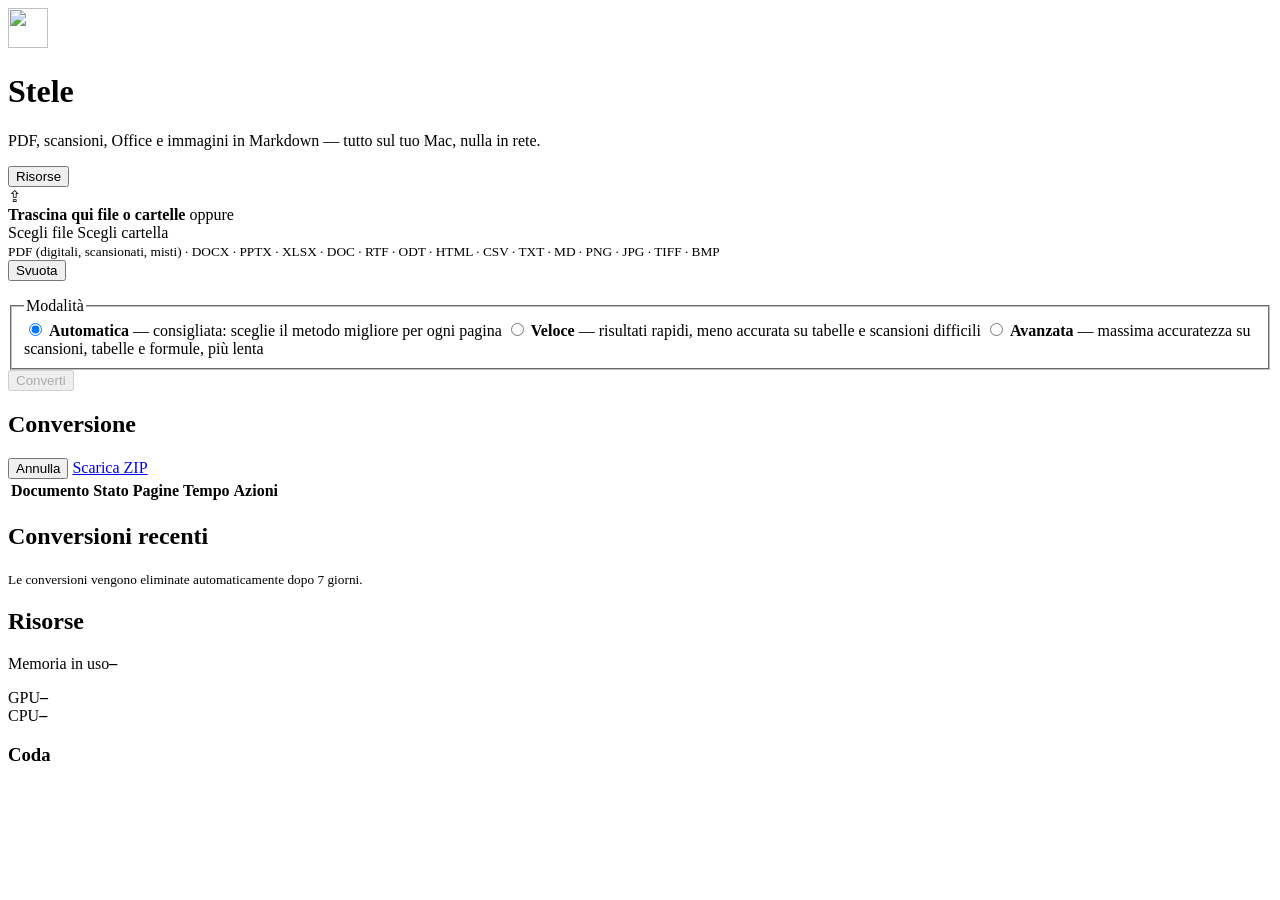
==== frontend/index.html @ 41034f6b "feat: add offline document-to-Markdown conversion app" ====
<!doctype html>
<html lang="it">
<head>
<meta charset="utf-8">
<meta name="viewport" content="width=device-width,initial-scale=1">
<title>Stele</title>
<link rel="icon" href="/static/logo.svg" type="image/svg+xml">
<link rel="stylesheet" href="/static/style.css">
</head>
<body>
<header class="top">
  <div class="brand">
    <img class="logo" src="/static/logo.svg" alt="" width="40" height="40">
    <div><h1>Stele</h1><p>PDF, scansioni, Office e immagini in Markdown — tutto sul tuo Mac, nulla in rete.</p></div>
  </div>
  <button id="toggle-res" class="ghost" aria-expanded="true" aria-controls="resources">Risorse</button>
</header>

<main class="layout">
  <section class="work">
    <div class="card">
      <div id="drop" class="drop" tabindex="0" role="button" aria-label="Trascina qui file o cartelle, oppure premi Invio per sceglierli">
        <div class="drop-icon" aria-hidden="true">⇪</div>
        <strong>Trascina qui file o cartelle</strong>
        <span>oppure</span>
        <div class="row">
          <label class="btn">Scegli file<input id="pick-files" type="file" multiple hidden></label>
          <label class="btn">Scegli cartella<input id="pick-folder" type="file" webkitdirectory multiple hidden></label>
        </div>
        <small>PDF (digitali, scansionati, misti) · DOCX · PPTX · XLSX · DOC · RTF · ODT · HTML · CSV · TXT · MD · PNG · JPG · TIFF · BMP</small>
      </div>

      <div id="selection" class="selection hidden">
        <div class="sel-head">
          <strong id="sel-count"></strong>
          <button id="sel-clear" class="link">Svuota</button>
        </div>
        <ul id="sel-types" class="chips"></ul>
      </div>

      <fieldset class="modes">
        <legend>Modalità</legend>
        <label class="mode"><input type="radio" name="mode" value="auto" checked>
          <span><b>Automatica</b> — consigliata: sceglie il metodo migliore per ogni pagina</span></label>
        <label class="mode"><input type="radio" name="mode" value="fast">
          <span><b>Veloce</b> — risultati rapidi, meno accurata su tabelle e scansioni difficili</span></label>
        <label class="mode"><input type="radio" name="mode" value="advanced">
          <span><b>Avanzata</b> — massima accuratezza su scansioni, tabelle e formule, più lenta</span></label>
      </fieldset>
      <button id="start" class="primary" disabled>Converti</button>
      <div id="upload-status" class="muted" aria-live="polite"></div>
    </div>

    <div id="job" class="card hidden" aria-live="polite">
      <div class="job-head">
        <div>
          <h2 id="job-title">Conversione</h2>
          <div id="job-summary" class="summary"></div>
        </div>
        <div class="row">
          <button id="job-cancel" class="ghost">Annulla</button>
          <a id="job-zip" class="btn primary big disabled" href="#" aria-disabled="true">Scarica ZIP</a>
        </div>
      </div>
      <div class="bar" role="progressbar" aria-label="Avanzamento"><div id="job-bar"></div></div>
      <div id="job-message" class="message hidden"></div>
      <div class="table-wrap">
        <table class="files">
          <thead><tr><th>Documento</th><th>Stato</th><th>Pagine</th><th>Tempo</th><th><span class="sr">Azioni</span></th></tr></thead>
          <tbody id="files"></tbody>
        </table>
      </div>
    </div>

    <div class="card">
      <h2>Conversioni recenti</h2>
      <ul id="history" class="history"></ul>
      <small class="muted">Le conversioni vengono eliminate automaticamente dopo 7 giorni.</small>
    </div>
  </section>

  <aside id="resources" class="card resources">
    <h2>Risorse</h2>
    <div class="metric">
      <div class="metric-head"><span>Memoria in uso</span><b id="mem-text">–</b></div>
      <div class="gauge"><div id="mem-bar"></div><i id="mem-emergency" title="Oltre questa soglia nessuna nuova conversione parte"></i></div>
      <dl id="mem-detail" class="kv"></dl>
    </div>
    <div class="metric">
      <div class="metric-head"><span>GPU</span><b id="gpu-text">–</b></div>
      <div class="gauge"><div id="gpu-bar"></div></div>
    </div>
    <div class="metric">
      <div class="metric-head"><span>CPU</span><b id="cpu-text">–</b></div>
      <div class="gauge"><div id="cpu-bar"></div></div>
    </div>
    <h3>Coda</h3>
    <div id="queue" class="counts"></div>
    <div id="engine-warning" class="err small hidden"></div>
  </aside>
</main>

<dialog id="preview">
  <div class="dlg-head">
    <strong id="preview-title"></strong>
    <div class="row">
      <button id="preview-raw" class="ghost">Sorgente Markdown</button>
      <button id="preview-close" class="ghost" aria-label="Chiudi anteprima">✕</button>
    </div>
  </div>
  <iframe id="preview-frame" sandbox="allow-same-origin" title="Anteprima del documento"></iframe>
  <pre id="preview-src" class="hidden"></pre>
</dialog>

<script src="/static/markdown.js"></script>
<script src="/static/app.js"></script>
</body>
</html>
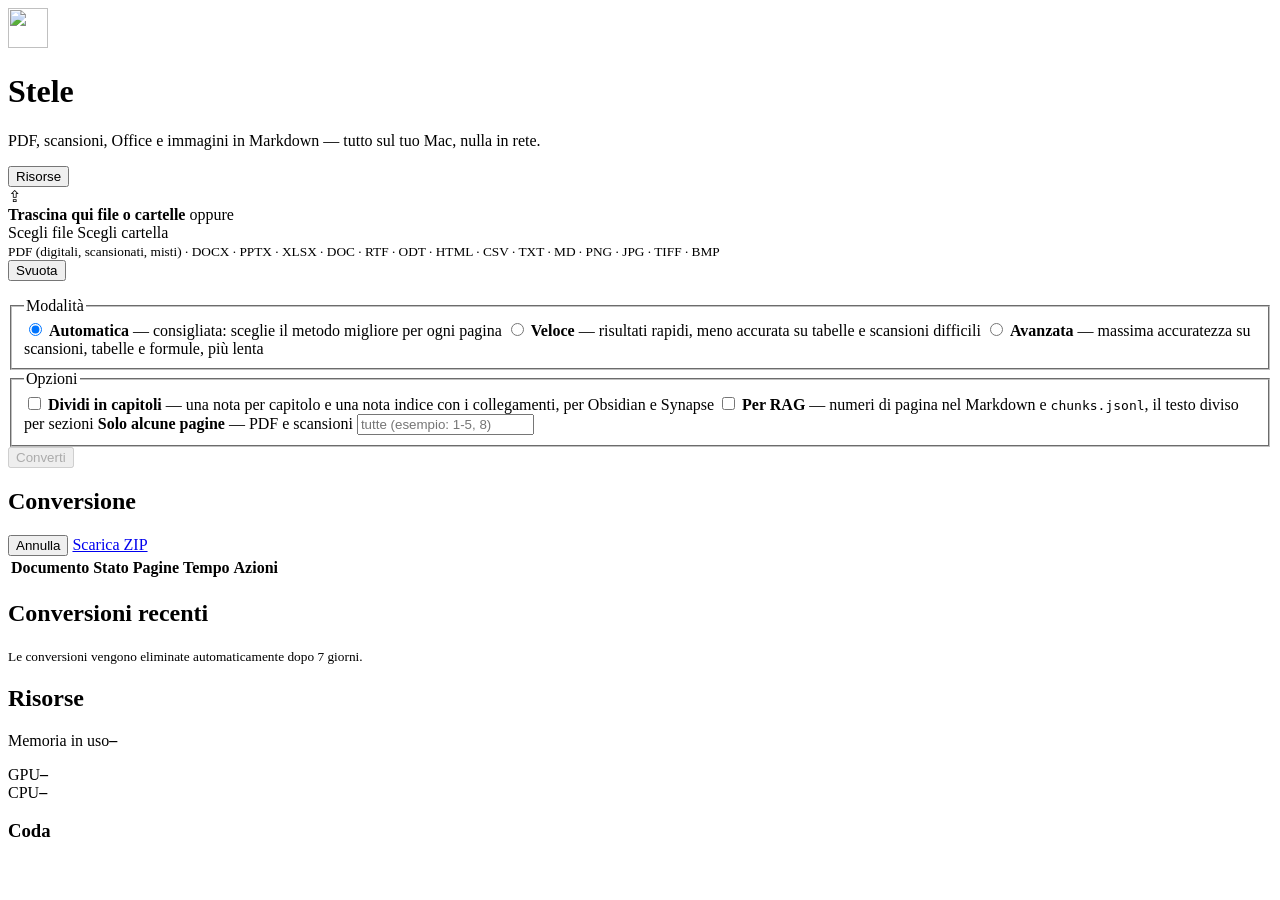
==== commit c35d358b: "feat: RAG option (page markers + chunks.jsonl)" ====
--- a/frontend/index.html
+++ b/frontend/index.html
@@ -46,6 +46,15 @@
           <span><b>Veloce</b> — risultati rapidi, meno accurata su tabelle e scansioni difficili</span></label>
         <label class="mode"><input type="radio" name="mode" value="advanced">
           <span><b>Avanzata</b> — massima accuratezza su scansioni, tabelle e formule, più lenta</span></label>
+      </fieldset>
+      <fieldset class="options">
+        <legend>Opzioni</legend>
+        <label class="option"><input id="opt-split" type="checkbox">
+          <span><b>Dividi in capitoli</b> — una nota per capitolo e una nota indice con i collegamenti, per Obsidian e Synapse</span></label>
+        <label class="option"><input id="opt-rag" type="checkbox">
+          <span><b>Per RAG</b> — numeri di pagina nel Markdown e <code>chunks.jsonl</code>, il testo diviso per sezioni</span></label>
+        <label class="option pages"><span><b>Solo alcune pagine</b> — PDF e scansioni</span>
+          <input id="opt-pages" type="text" inputmode="numeric" placeholder="tutte (esempio: 1-5, 8)" autocomplete="off"></label>
       </fieldset>
       <button id="start" class="primary" disabled>Converti</button>
       <div id="upload-status" class="muted" aria-live="polite"></div>
@@ -104,13 +113,56 @@
   <div class="dlg-head">
     <strong id="preview-title"></strong>
     <div class="row">
-      <button id="preview-raw" class="ghost">Sorgente Markdown</button>
+      <div id="preview-tools" class="row">
+        <button id="preview-copy" class="ghost" title="Copia il Markdown negli appunti">Copia</button>
+        <button id="preview-edit-btn" class="ghost" title="Correggi il testo a mano">Modifica</button>
+        <button id="preview-compare-btn" class="ghost hidden" title="Cosa è cambiato rispetto alla versione precedente">Confronta</button>
+        <button id="preview-page-toggle" class="ghost hidden" aria-controls="preview-page" aria-pressed="false">Pagina originale</button>
+        <button id="preview-raw" class="ghost" aria-pressed="false">Markdown</button>
+      </div>
+      <div id="edit-actions" class="row hidden">
+        <button id="edit-cancel" class="ghost">Annulla</button>
+        <button id="edit-save" class="primary">Salva</button>
+      </div>
       <button id="preview-close" class="ghost" aria-label="Chiudi anteprima">✕</button>
     </div>
   </div>
-  <iframe id="preview-frame" sandbox="allow-same-origin" title="Anteprima del documento"></iframe>
-  <pre id="preview-src" class="hidden"></pre>
+  <div id="preview-feedback" class="feedback hidden" aria-live="polite">
+    <span id="feedback-text"></span>
+    <span id="feedback-buttons" class="row">
+      <button data-rate="good" class="ghost" title="Il risultato va bene così">Buono</button>
+      <button data-rate="soso" class="ghost" title="Rilegge le pagine dubbie con un motore più accurato">Così così</button>
+      <button data-rate="improve" class="ghost" title="Riconverte tutto con il metodo più accurato">Da rifare</button>
+    </span>
+    <span id="feedback-hint" class="muted small">Così così rilegge le pagine dubbie · Da rifare riconverte tutto con il metodo più accurato · la versione attuale resta confrontabile</span>
+  </div>
+  <div id="preview-review" class="review hidden"></div>
+  <div id="preview-body" class="dlg-body">
+    <figure id="preview-page" class="page hidden">
+      <div class="page-nav">
+        <button id="page-prev" class="ghost" aria-label="Pagina precedente">‹</button>
+        <span id="page-num"></span>
+        <button id="page-next" class="ghost" aria-label="Pagina successiva">›</button>
+      </div>
+      <img id="page-img" alt="Pagina originale">
+    </figure>
+    <iframe id="preview-frame" sandbox="allow-same-origin" title="Anteprima del documento"></iframe>
+    <pre id="preview-src" class="hidden"></pre>
+    <textarea id="preview-edit" class="hidden" spellcheck="true" aria-label="Testo Markdown da correggere"></textarea>
+    <section id="preview-compare" class="compare hidden" aria-label="Confronto con la versione precedente">
+      <div class="compare-head">
+        <div id="compare-summary"></div>
+        <div class="row">
+          <button id="compare-restore" class="ghost">Torna alla precedente</button>
+          <button id="compare-keep" class="primary">Tieni questa versione</button>
+        </div>
+      </div>
+      <pre id="compare-diff" class="diff"></pre>
+    </section>
+  </div>
 </dialog>
+
+<div id="toast" class="toast" role="status" aria-live="polite"></div>
 
 <script src="/static/markdown.js"></script>
 <script src="/static/app.js"></script>
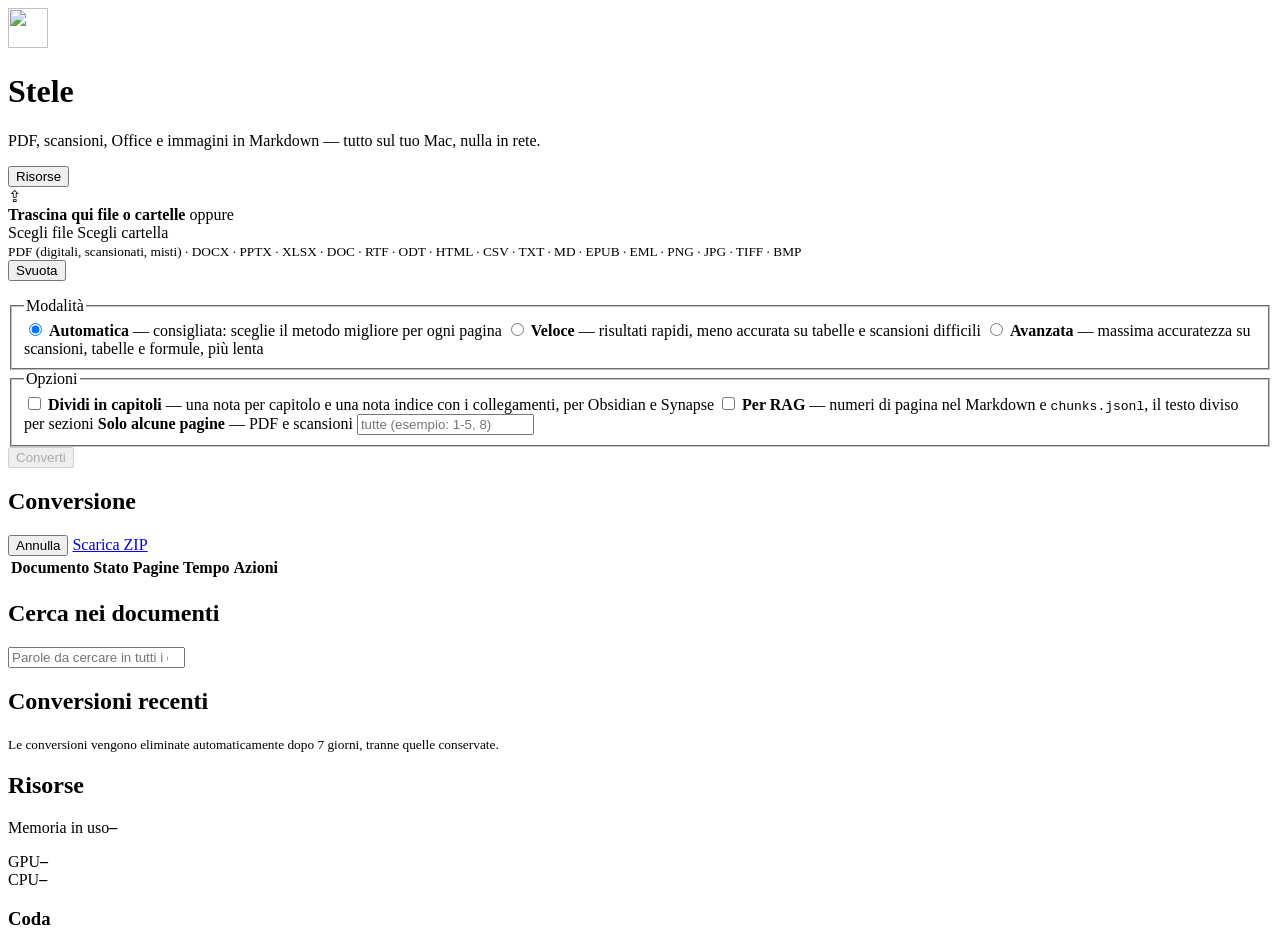
==== commit 2adb0866: "fix: UI and UX issues found in the visual review" ====
--- a/frontend/index.html
+++ b/frontend/index.html
@@ -27,7 +27,7 @@
           <label class="btn">Scegli file<input id="pick-files" type="file" multiple hidden></label>
           <label class="btn">Scegli cartella<input id="pick-folder" type="file" webkitdirectory multiple hidden></label>
         </div>
-        <small>PDF (digitali, scansionati, misti) · DOCX · PPTX · XLSX · DOC · RTF · ODT · HTML · CSV · TXT · MD · PNG · JPG · TIFF · BMP</small>
+        <small>PDF (digitali, scansionati, misti) · DOCX · PPTX · XLSX · DOC · RTF · ODT · HTML · CSV · TXT · MD · EPUB · EML · PNG · JPG · TIFF · BMP</small>
       </div>
 
       <div id="selection" class="selection hidden">
@@ -82,9 +82,15 @@
     </div>
 
     <div class="card">
+      <h2>Cerca nei documenti</h2>
+      <input id="search" type="search" placeholder="Parole da cercare in tutti i documenti convertiti" aria-label="Cerca nei documenti" autocomplete="off">
+      <ul id="search-results" class="results"></ul>
+    </div>
+
+    <div class="card">
       <h2>Conversioni recenti</h2>
       <ul id="history" class="history"></ul>
-      <small class="muted">Le conversioni vengono eliminate automaticamente dopo 7 giorni.</small>
+      <small class="muted">Le conversioni vengono eliminate automaticamente dopo 7 giorni, tranne quelle conservate.</small>
     </div>
   </section>
 
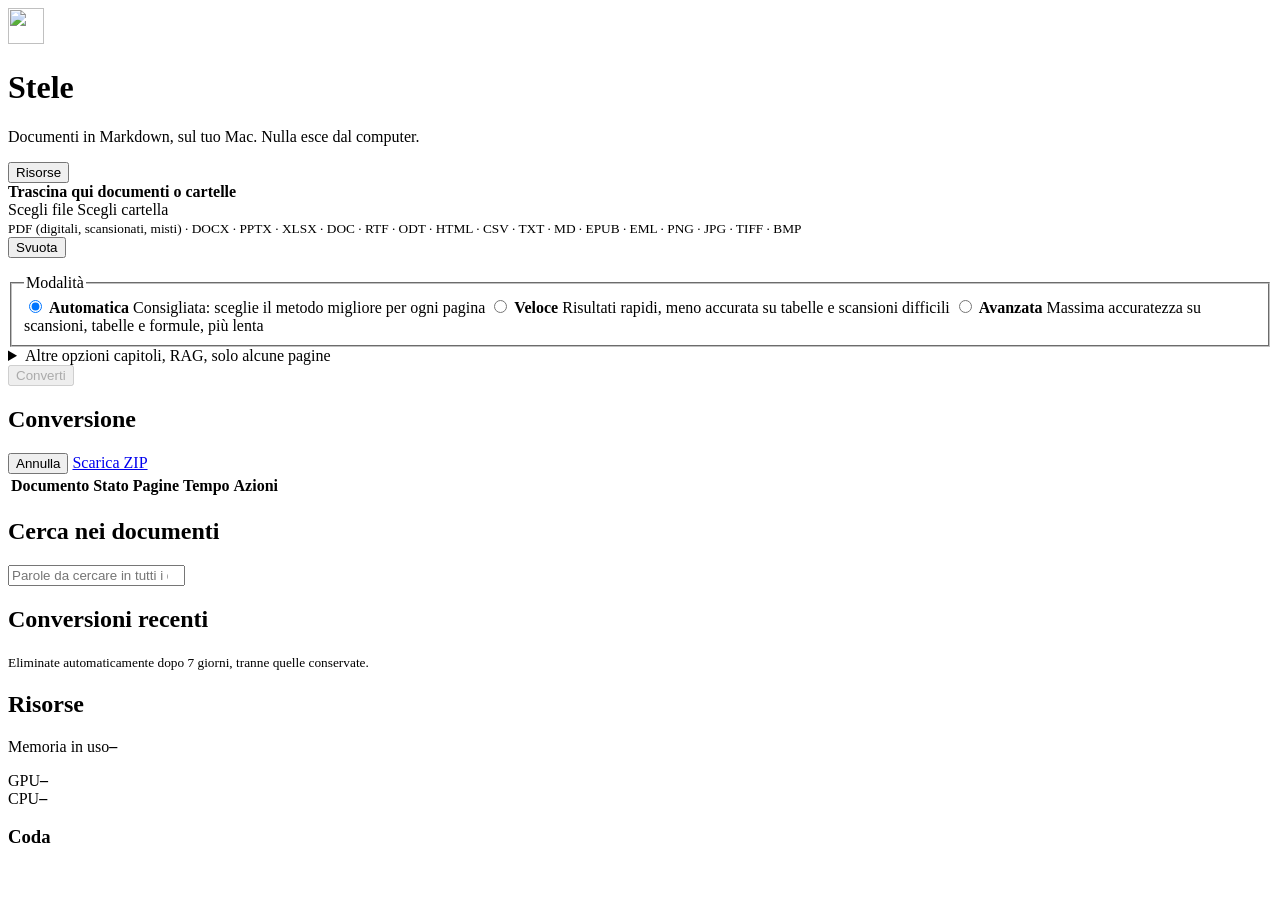
==== commit 28a245d8: "feat: redesign the web UI - Stone/teal palette from the logo, full dark mode; surfaces separated   b" ====
--- a/frontend/index.html
+++ b/frontend/index.html
@@ -4,14 +4,17 @@
 <meta charset="utf-8">
 <meta name="viewport" content="width=device-width,initial-scale=1">
 <title>Stele</title>
+<meta name="description" content="Converti PDF, scansioni, documenti Office e immagini in Markdown, offline sul tuo Mac.">
+<meta name="theme-color" content="#eceae5" media="(prefers-color-scheme: light)">
+<meta name="theme-color" content="#101317" media="(prefers-color-scheme: dark)">
 <link rel="icon" href="/static/logo.svg" type="image/svg+xml">
 <link rel="stylesheet" href="/static/style.css">
 </head>
 <body>
 <header class="top">
   <div class="brand">
-    <img class="logo" src="/static/logo.svg" alt="" width="40" height="40">
-    <div><h1>Stele</h1><p>PDF, scansioni, Office e immagini in Markdown — tutto sul tuo Mac, nulla in rete.</p></div>
+    <img class="logo" src="/static/logo.svg" alt="" width="36" height="36">
+    <div><h1>Stele</h1><p>Documenti in Markdown, sul tuo Mac. Nulla esce dal computer.</p></div>
   </div>
   <button id="toggle-res" class="ghost" aria-expanded="true" aria-controls="resources">Risorse</button>
 </header>
@@ -20,9 +23,7 @@
   <section class="work">
     <div class="card">
       <div id="drop" class="drop" tabindex="0" role="button" aria-label="Trascina qui file o cartelle, oppure premi Invio per sceglierli">
-        <div class="drop-icon" aria-hidden="true">⇪</div>
-        <strong>Trascina qui file o cartelle</strong>
-        <span>oppure</span>
+        <strong class="drop-title">Trascina qui documenti o cartelle</strong>
         <div class="row">
           <label class="btn">Scegli file<input id="pick-files" type="file" multiple hidden></label>
           <label class="btn">Scegli cartella<input id="pick-folder" type="file" webkitdirectory multiple hidden></label>
@@ -41,14 +42,16 @@
       <fieldset class="modes">
         <legend>Modalità</legend>
         <label class="mode"><input type="radio" name="mode" value="auto" checked>
-          <span><b>Automatica</b> — consigliata: sceglie il metodo migliore per ogni pagina</span></label>
+          <span><b>Automatica</b> Consigliata: sceglie il metodo migliore per ogni pagina</span></label>
         <label class="mode"><input type="radio" name="mode" value="fast">
-          <span><b>Veloce</b> — risultati rapidi, meno accurata su tabelle e scansioni difficili</span></label>
+          <span><b>Veloce</b> Risultati rapidi, meno accurata su tabelle e scansioni difficili</span></label>
         <label class="mode"><input type="radio" name="mode" value="advanced">
-          <span><b>Avanzata</b> — massima accuratezza su scansioni, tabelle e formule, più lenta</span></label>
+          <span><b>Avanzata</b> Massima accuratezza su scansioni, tabelle e formule, più lenta</span></label>
       </fieldset>
+      <details class="more">
+      <summary>Altre opzioni <span class="muted">capitoli, RAG, solo alcune pagine</span></summary>
       <fieldset class="options">
-        <legend>Opzioni</legend>
+        <legend class="sr">Altre opzioni</legend>
         <label class="option"><input id="opt-split" type="checkbox">
           <span><b>Dividi in capitoli</b> — una nota per capitolo e una nota indice con i collegamenti, per Obsidian e Synapse</span></label>
         <label class="option"><input id="opt-rag" type="checkbox">
@@ -56,7 +59,8 @@
         <label class="option pages"><span><b>Solo alcune pagine</b> — PDF e scansioni</span>
           <input id="opt-pages" type="text" inputmode="numeric" placeholder="tutte (esempio: 1-5, 8)" autocomplete="off"></label>
       </fieldset>
-      <button id="start" class="primary" disabled>Converti</button>
+      </details>
+      <button id="start" class="primary big" disabled>Converti</button>
       <div id="upload-status" class="muted" aria-live="polite"></div>
     </div>
 
@@ -90,7 +94,7 @@
     <div class="card">
       <h2>Conversioni recenti</h2>
       <ul id="history" class="history"></ul>
-      <small class="muted">Le conversioni vengono eliminate automaticamente dopo 7 giorni, tranne quelle conservate.</small>
+      <small class="muted">Eliminate automaticamente dopo 7 giorni, tranne quelle conservate.</small>
     </div>
   </section>
 
